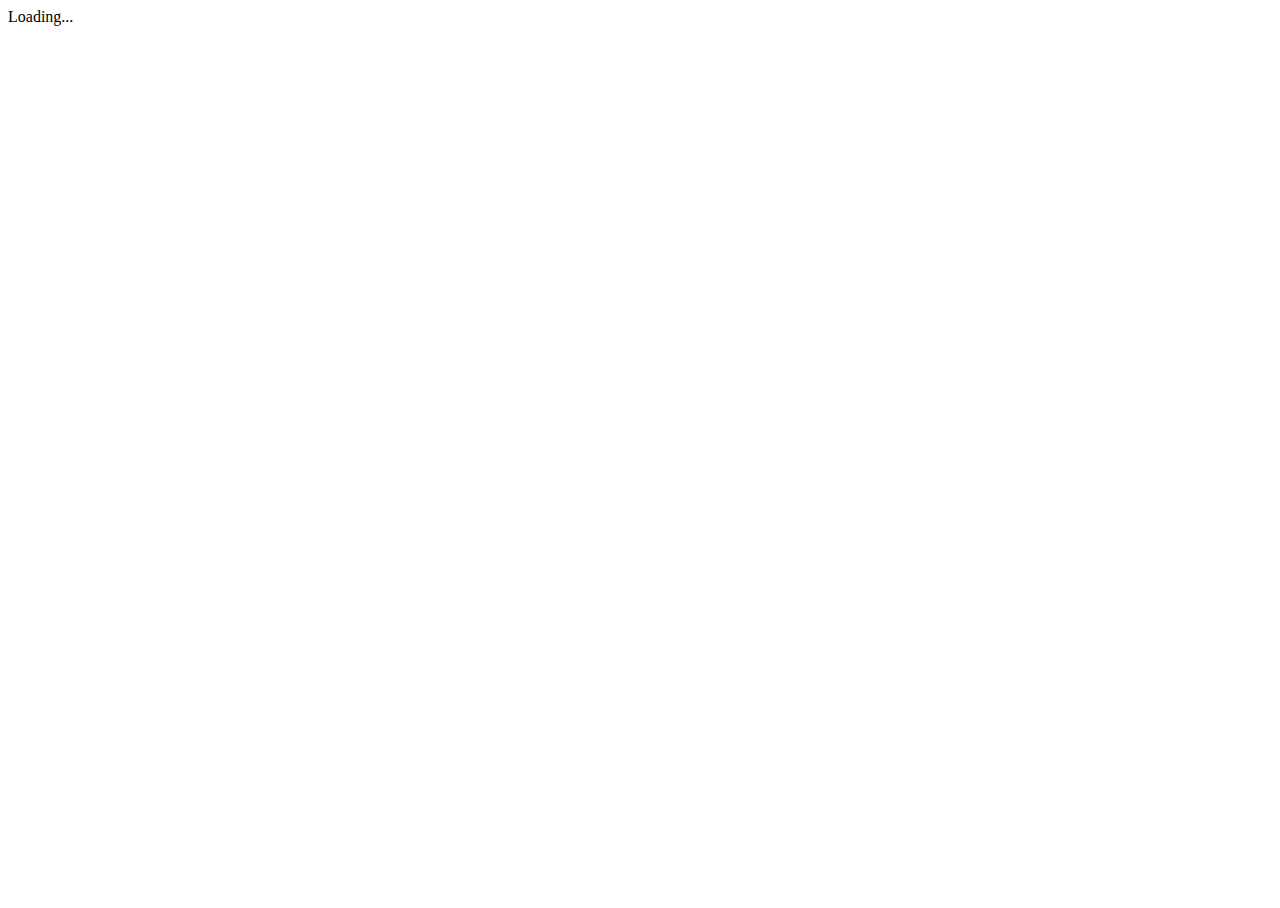
==== wwwroot/index.html @ bdc57a10 "Add project files." ====
<!DOCTYPE html>
<html lang="en">

<head>
    <meta charset="utf-8" />
    <meta name="viewport" content="width=device-width, initial-scale=1.0, maximum-scale=1.0, user-scalable=no" />
    <title>Blazor</title>
    <base href="/" />
    <link href="modern-normalize.min.css" rel="stylesheet" />
    <link href="Samsara.styles.css" rel="stylesheet" />
    <style type="text/css">
        #blazor-error-ui {
            background: lightyellow;
            bottom: 0;
            box-shadow: 0 -1px 2px rgba(0, 0, 0, 0.2);
            display: none;
            left: 0;
            padding: 0.6rem 1.25rem 0.7rem 1.25rem;
            position: fixed;
            width: 100%;
            z-index: 1000;
        }

        #blazor-error-ui .dismiss {
            cursor: pointer;
            position: absolute;
            right: 0.75rem;
            top: 0.5rem;
        }

        .blazor-error-boundary {
            background: url([data-uri]) no-repeat 1rem/1.8rem, #b32121;
            padding: 1rem 1rem 1rem 3.7rem;
            color: white;
        }

        .blazor-error-boundary::after {
            content: "An error has occurred."
        }

        body, html, #app {
            width: 100%;
            height: 100%;
            overflow: hidden;
        }

        #app {
            display: grid;
            grid-template-rows: auto 1fr;
        }
    </style>
</head>

<body>
    <div id="app">Loading...</div>

    <div id="blazor-error-ui">
        An unhandled error has occurred.
        <a href="" class="reload">Reload</a>
        <a class="dismiss">🗙</a>
    </div>
    <script src="_framework/blazor.webassembly.js" autostart="false"></script>
    <script type="module">
        import { BrotliDecode } from './decode.min.js';
        Blazor.start({
            loadBootResource: function (type, name, defaultUri, integrity) {
                if (type !== 'dotnetjs' && location.hostname !== 'localhost') {
                    return (async function () {
                        const response = await fetch(defaultUri + '.br', { cache: 'no-cache' });
                        if (!response.ok) {
                            throw new Error(response.statusText);
                        }
                        const originalResponseBuffer = await response.arrayBuffer();
                        const originalResponseArray = new Int8Array(originalResponseBuffer);
                        const decompressedResponseArray = BrotliDecode(originalResponseArray);
                        const contentType = type ===
                            'dotnetwasm' ? 'application/wasm' : 'application/octet-stream';
                        return new Response(decompressedResponseArray,
                            { headers: { 'content-type': contentType } });
                    })();
                }
            }
        });
    </script>
</body>

</html>
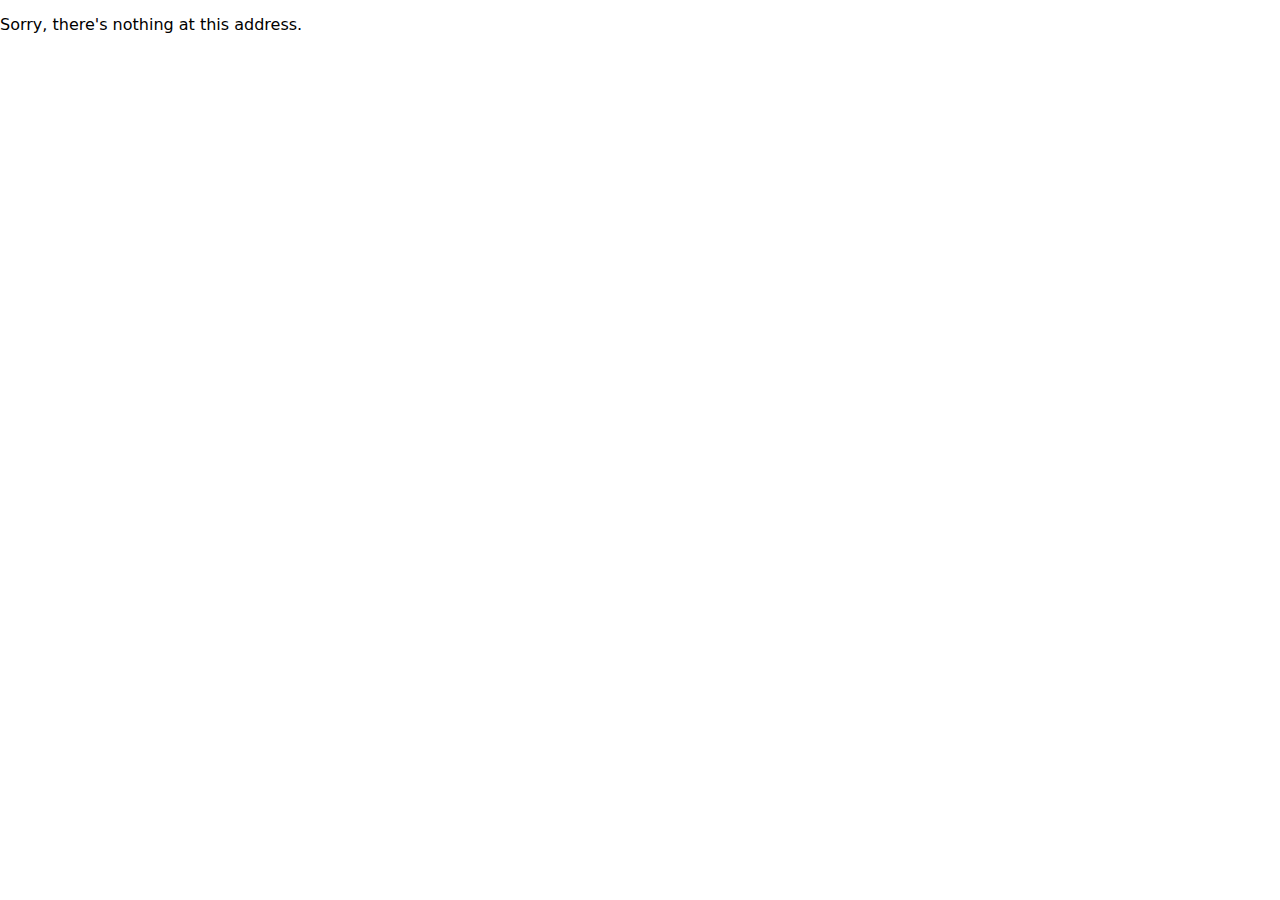
==== commit 70bd3057: "cool-looking buttons and text" ====
--- a/wwwroot/index.html
+++ b/wwwroot/index.html
@@ -48,6 +48,16 @@
             display: grid;
             grid-template-rows: auto 1fr;
         }
+
+        @font-face {
+            font-family: Cormorant;
+            src: url('cormorant-garamond-regular.woff2') format('woff2');
+        }
+
+        @font-face {
+            font-family: Vinter;
+            src: url('vinter-light.woff2') format('woff2');
+        }
     </style>
 </head>
 
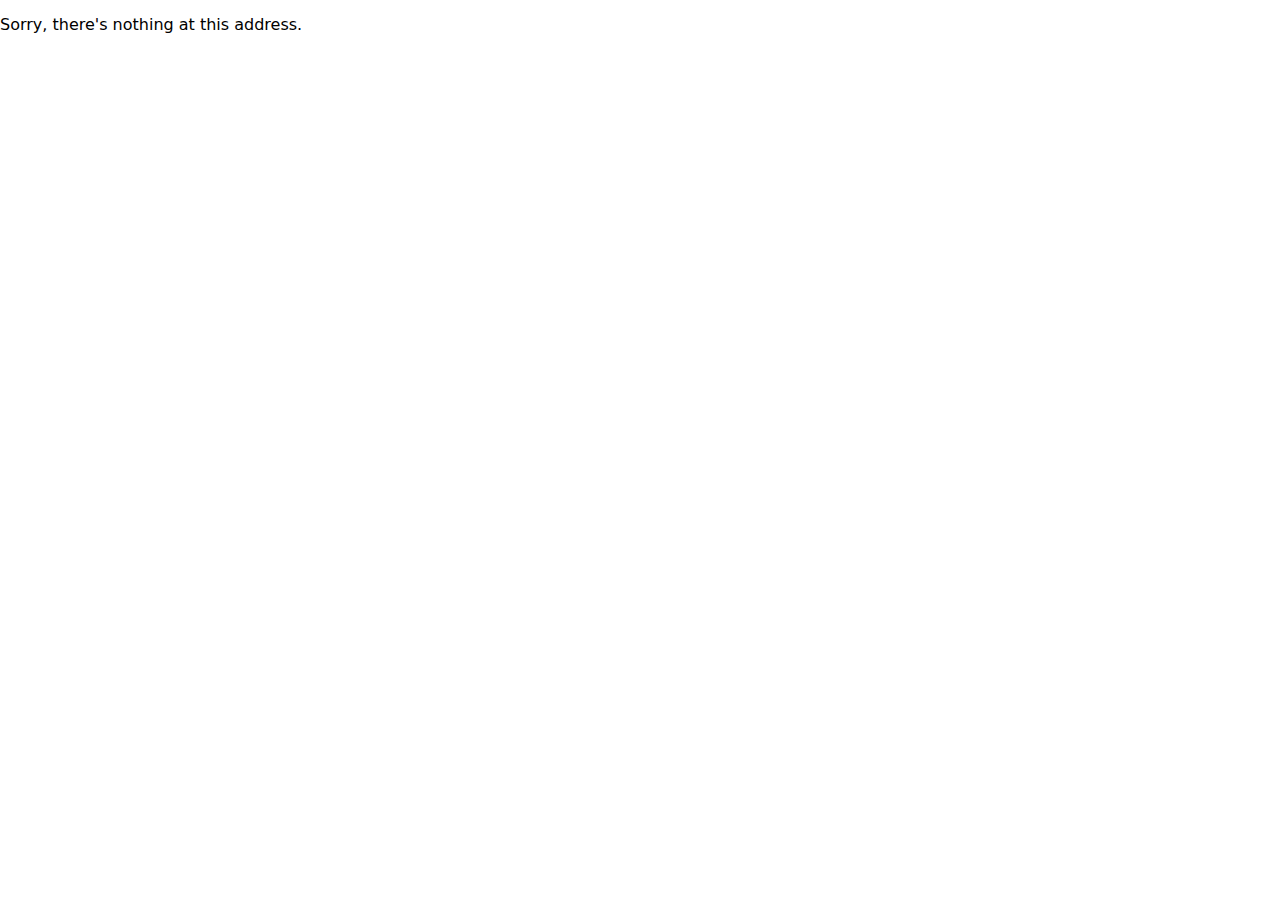
==== commit 9c19cc94: "more layout and styling" ====
--- a/wwwroot/index.html
+++ b/wwwroot/index.html
@@ -9,60 +9,16 @@
     <link href="modern-normalize.min.css" rel="stylesheet" />
     <link href="Samsara.styles.css" rel="stylesheet" />
     <style type="text/css">
-        #blazor-error-ui {
-            background: lightyellow;
-            bottom: 0;
-            box-shadow: 0 -1px 2px rgba(0, 0, 0, 0.2);
-            display: none;
-            left: 0;
-            padding: 0.6rem 1.25rem 0.7rem 1.25rem;
-            position: fixed;
-            width: 100%;
-            z-index: 1000;
-        }
-
-        #blazor-error-ui .dismiss {
-            cursor: pointer;
-            position: absolute;
-            right: 0.75rem;
-            top: 0.5rem;
-        }
-
-        .blazor-error-boundary {
-            background: url([data-uri]) no-repeat 1rem/1.8rem, #b32121;
-            padding: 1rem 1rem 1rem 3.7rem;
-            color: white;
-        }
-
-        .blazor-error-boundary::after {
-            content: "An error has occurred."
-        }
-
-        body, html, #app {
+        body, html, #app, main {
             width: 100%;
             height: 100%;
             overflow: hidden;
-        }
-
-        #app {
-            display: grid;
-            grid-template-rows: auto 1fr;
-        }
-
-        @font-face {
-            font-family: Cormorant;
-            src: url('cormorant-garamond-regular.woff2') format('woff2');
-        }
-
-        @font-face {
-            font-family: Vinter;
-            src: url('vinter-light.woff2') format('woff2');
         }
     </style>
 </head>
 
 <body>
-    <div id="app">Loading...</div>
+    <div id="app"></div>
 
     <div id="blazor-error-ui">
         An unhandled error has occurred.
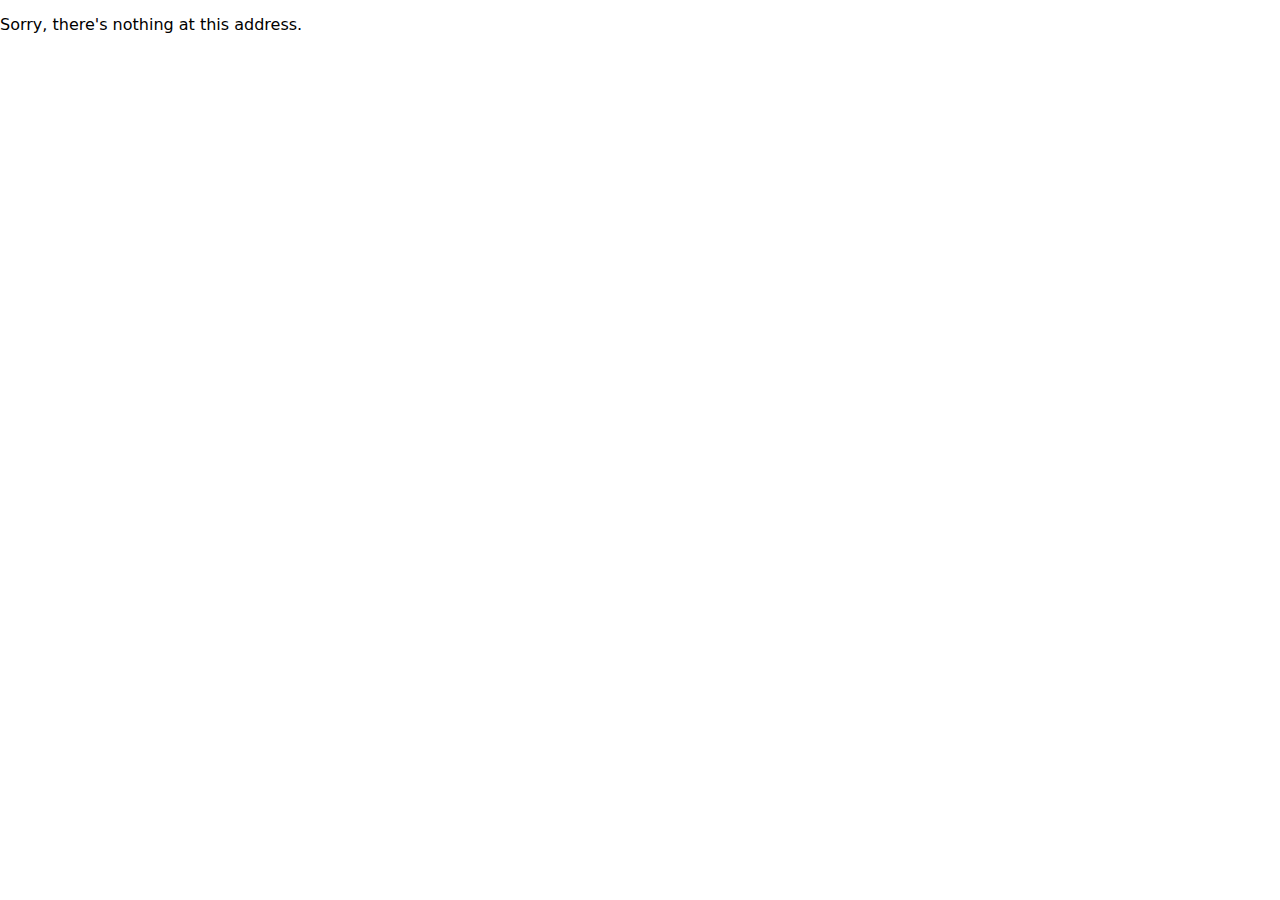
==== commit f9d35931: "favicon" ====
--- a/wwwroot/index.html
+++ b/wwwroot/index.html
@@ -6,6 +6,8 @@
     <meta name="viewport" content="width=device-width, initial-scale=1.0, maximum-scale=1.0, user-scalable=no" />
     <title>Blazor</title>
     <base href="/" />
+    <link rel="icon" href="favicon-32.png" sizes="32x32">
+    <link rel="icon" href="favicon-192.png" sizes="192x192">
     <link href="modern-normalize.min.css" rel="stylesheet" />
     <link href="Samsara.styles.css" rel="stylesheet" />
     <style type="text/css">
